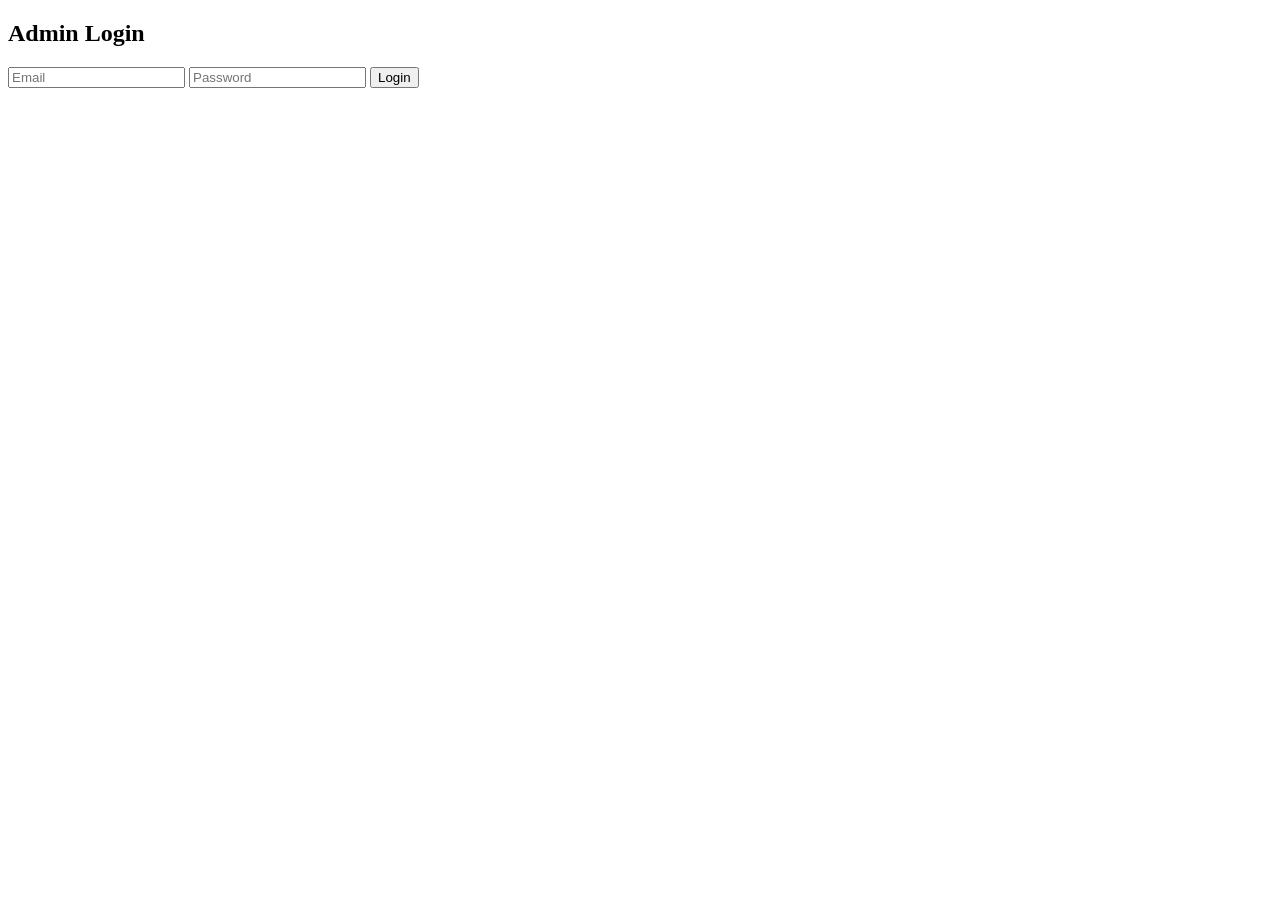
==== index.html @ a339a1fa "Add files via upload" ====
<!DOCTYPE html>
<html lang="en">
<head>
    <meta charset="UTF-8">
    <meta name="viewport" content="width=device-width, initial-scale=1.0">
    <title>Dashboard</title>
    <link rel="stylesheet" href="styles.css">
</head>
<body class="login-body">
  <div class="login-container">
    <h2>Admin Login</h2>
      <form onsubmit="login(event)">
      <input type="email" placeholder="Email" required>
      <input type="password" placeholder="Password" required>
    <button type="submit">Login</button>
    </form>
  </div>
  <script>
function login(e) {
  e.preventDefault();

  const email = document.querySelector('input[type="email"]').value;
  const password = document.querySelector('input[type="password"]').value;

  if(email === "admin@IJJANA.com" && password === "admin123") {
    window.location.href = "dashboard.html";
  } else {
    alert("Invalid login credentials");
  }
}
</script>
</body>
</html>
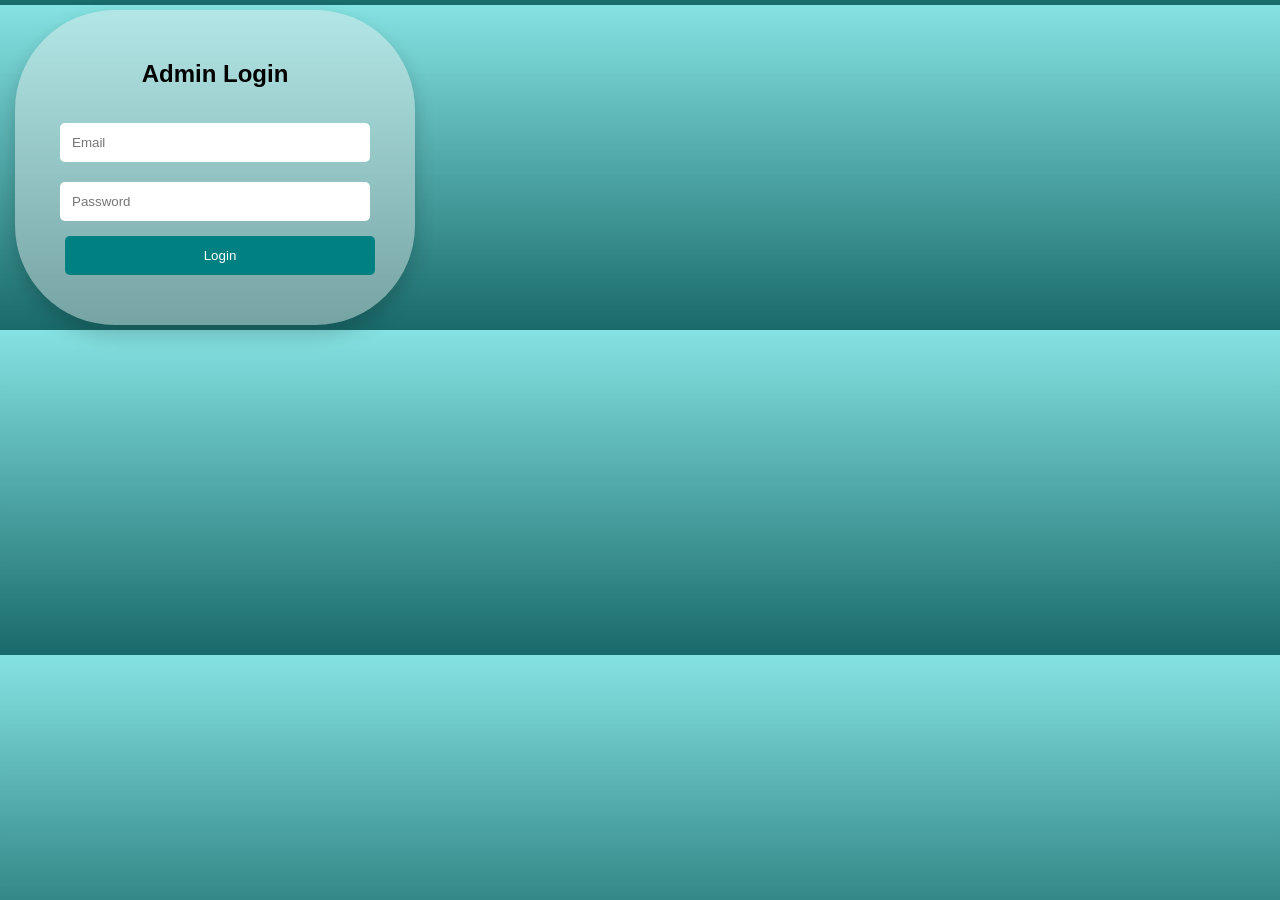
==== commit fb95379a: "Add files via upload" ====
--- a/index.html
+++ b/index.html
@@ -4,9 +4,15 @@
     <meta charset="UTF-8">
     <meta name="viewport" content="width=device-width, initial-scale=1.0">
     <title>Dashboard</title>
-    <link rel="stylesheet" href="styles.css">
+    <link rel="stylesheet" href="./style.css">
 </head>
 <body class="login-body">
+  <!-- Background Video -->
+  <video autoplay muted loop playsinline class="bg-video">
+    <source src="./assets/images/video.mp4" type="video/mp4">
+    Your browser does not support the video tag.
+  </video>
+
   <div class="login-container">
     <h2>Admin Login</h2>
       <form onsubmit="login(event)">
@@ -15,19 +21,6 @@
     <button type="submit">Login</button>
     </form>
   </div>
-  <script>
-function login(e) {
-  e.preventDefault();
-
-  const email = document.querySelector('input[type="email"]').value;
-  const password = document.querySelector('input[type="password"]').value;
-
-  if(email === "admin@IJJANA.com" && password === "admin123") {
-    window.location.href = "dashboard.html";
-  } else {
-    alert("Invalid login credentials");
-  }
-}
-</script>
+  <script src="main.js"></script>
 </body>
 </html>
--- a/style.css
+++ b/style.css
@@ -0,0 +1,620 @@
+/* Background Video */
+.bg-video {
+  position: fixed;
+  top: 0;
+  left: 0;
+  width: 100%;
+  height: 100%;
+  object-fit: cover;
+  z-index: -1;
+}
+
+/* Login Box */
+.login-container {
+  background: rgba(243, 238, 238, 0.424);
+  padding: 40px;
+  border-radius: 100px;
+  width: 400px;
+  text-align: center;
+  color: rgb(0, 0, 0);
+  box-shadow: 0 10px 20px rgba(0,0,0,0.2);}
+
+.login-container h2 {
+  margin-bottom: 20px;
+}
+
+.login-container input {
+  width: 100%;
+  padding: 12px;
+  margin: 10px 0;
+  border: none;
+  border-radius: 5px;
+}
+
+.login-container button {
+  width: 100%;
+  padding: 12px;
+  background: teal;
+  color: white;
+  border: none;
+  border-radius: 5px;
+  cursor: pointer;
+}
+
+.login-container button:hover {
+  background: #006666;
+}
+ 
+/* Header */
+.header {
+  height: 60px;
+  background: #111827;
+  color: #fff;
+  display: flex;
+  justify-content: space-between;
+  align-items: center;
+  padding: 0 20px;
+}
+
+/* Layout */
+.layout {
+  display: flex;
+  min-height: calc(100vh - 60px);
+}
+
+.header:hover{
+  background-color: #3db4dc54;
+  box-shadow: 0 4px 8px #fff6f64d;
+}
+
+
+/* Dashboard layout */
+.dashboard {
+  display: flex;
+  min-height: 100vh;
+  background: linear-gradient(to bottom, #8de0de, #3a9b9b);
+}
+
+/* Sidebar */
+.sidebar {
+  width: 220px;
+  background: transparent;
+  color: #131212;
+  display: flex;
+  flex-direction: column;
+  align-items: center;
+  padding-top: 20px;
+  box-shadow: 2px 0 5px rgba(0,0,0,0.1);
+}
+
+/* additional styles for sidebar links */
+.sidebar ul {
+  list-style-type: none !important;
+}
+
+/* additional styles for sidebar links */
+
+
+
+.sidebar li {
+  padding: 15px 15px;
+  gap: 10px;
+  cursor: pointer;
+  border-bottom: 1px solid transparent;
+
+}
+
+.sidebar li:hover,
+.sidebar .active {
+  background: transparent solid #a81d16;
+}
+.sidebar li a {
+  text-decoration: none;
+  color: inherit;
+  display: block;
+}
+
+/* Main content */
+.main-content h1{
+  display: flex;
+  justify-content: center;
+  color: rgb(0, 0, 0);
+text-align: center;
+  margin-top: 2px;
+}
+ .main-container h1 {
+  margin: 0 0 15px 0;
+  color: #555;
+}
+
+
+
+.main {
+  flex: content;
+  padding: 20px;
+  background: #f3f4f6;
+}
+
+.main h2 {
+  margin-bottom: 20px;
+}
+
+/* Cards */
+.cards {
+  display: grid;
+  grid-template-columns: repeat(auto-fit, minmax(220px, 1fr));
+  gap: 20px;
+}
+
+.card {
+  color: #fff;
+  padding: 20px;
+  border-radius: 6px;
+  min-height: 110px;
+}
+
+.card h3 {
+  font-size: 32px;
+}
+
+.card p {
+  margin-top: 10px;
+  font-size: 16px;
+}
+
+/* Colors */
+.blue { background: #3b82f6; }
+.pink { background: #db2777; }
+.green { background: #16a34a; }
+.cyan { background: #06b6d4; }
+.orange { background: #f97316; }
+.red { background: #dc2626; }
+.yellow { background: #f59e0b; }
+.teal { background: #14b8a6; }
+
+
+/* Table container fix */
+.appointment-table {
+  width: 100%;
+  border-collapse: separate;
+  margin-top: 20px;
+  background: #fff;
+  border-radius: 8px;
+  overflow: hidden;
+}
+.main-container {
+  flex: 1;
+  padding: 20px;
+  margin-top: 0px;
+  padding-top: 20px;
+  
+}
+ .main-container {
+  flex: 1;
+  padding: 20px;
+  margin-top: 0;
+}
+
+
+/* Table header */
+.appointment-table th {
+  background: #1e88e5;
+  color: rgb(10, 8, 8);
+  padding: 12px;
+  text-align: center;
+  font-size: 14px;
+}
+
+/* Table data */
+.appointment-table td {
+  padding: 12px;
+  text-align: center;
+  font-size: 14px;
+  border-bottom: 1px solid #eee;
+}
+
+/* Status badge */
+.status {
+  padding: 6px 12px;
+  border-radius: 15px;
+  font-size: 13px;
+  font-weight: 600;
+  display: inline-block;
+}
+
+.status.pending {
+  background: #f9a825;
+  color: white;
+}
+
+.status.approved {
+  background: #43a047;
+  color: white;
+}
+
+.status.rejected {
+  background: #e53935;
+  color: white;
+}
+
+/* Buttons container */
+.action-buttons {
+  display: flex;
+  justify-content: center;
+  gap: 8px;
+}
+
+/* Buttons */
+.btn {
+  padding: 6px 12px;
+  border-radius: 20px;
+  border: none;
+  cursor: pointer;
+  font-size: 13px;
+}
+
+.btn.approve {
+  background-color: #2e7d32;
+  color: white;
+}
+
+.btn.reject {
+  background-color: #c62828;
+  color: white;
+}
+.main-content {
+  max-width: 1200px;
+  margin:auto; /* Adjust based on sidebar width */
+}
+
+/* GK service css */
+/*GLOBAL VARIABLES*/
+:root {
+  --primary: #008080;
+  --primary-dark: #005a5a;
+  --secondary: #20B2AA;
+
+  --text-dark: #7d6c6c;
+  --text-light: #1a1d1d;
+  --text-shadow: var(--text-dark);  
+
+
+  --card-bg: #b71c1c;
+  --page-bg: linear-gradient(rgba(103, 219, 219, 0.8), rgba(0, 90, 90, 0.9)), 
+  url("./IMG/banner-physio.png") center/cover fixed;
+
+
+  --radius: 1400px 100px;
+  --shadow: 50px 50px 30px rgb(7, 96, 96);
+
+    --heading-font: "Playfair Display", serif;
+    --body-font: "Inter", sans-serif;
+
+}
+
+/*RESET */
+* {
+  margin: 5px;
+  padding: 0;
+  box-sizing: border-box;
+  font-family: var(--body-font);
+}
+
+body {
+  background: var(--page-bg);
+  color: var(--text-dark);
+  line-height: 1.6;
+  /* Adjusted from 2.6 which was too loose */
+}
+
+.container {
+  width: 90%;
+  max-width: 1200px;
+  margin: auto;
+}
+
+/*NAVBAR*/
+.navbar {
+  position: fixed;
+  width: 100%;
+  top: 0;
+  /* background: rgba(255, 255, 255, 0.95); */
+  backdrop-filter: blur(6px);
+  padding: 15px 0;
+  box-shadow: 10px 3px 10px rgba(239, 238, 238, 0.856);
+  z-index: 1000;
+    
+}
+
+.nav-container {
+  display: flex;
+  justify-content: space-between;
+  align-items: center;
+}
+
+.logo {
+  display: flex;
+  align-items: center;
+  gap: 10px;
+  box-shadow: 10px 5px 10px rgba(22, 16, 16, 0.968);
+}
+
+/* .logo h2 {
+  /* font-family: var(--heading-font);
+  color: var(--primary);
+  font-size: 24px;
+  margin: 0;
+  box-shadow: 10px 5px 10px rgba(100, 228, 242, 0.968); */
+
+.navItems a {
+  text-decoration: none;
+  margin-left: 35px;
+  background-color: none;
+  color: black;
+  font-weight: 600;
+  transition: 0.3s;
+}
+.navItems a:last-child {
+  margin-left: 20px;
+  border-radius: 20px 10px 50px 10px;
+  padding: 8px 15px;
+  bottom: auto;
+  background-color: #eee;
+}
+.navItems a:last-child:hover {
+  background-color: var(--primary);
+  color: white;
+}
+
+.navItems a:hover {
+  color: var(--primary);
+}
+
+/*BANNER*/
+.banner {
+  margin-top: 80px;
+  position: relative;
+ 
+}
+
+.banner img {
+  width: 100%;
+  height: 600px;
+  border-radius: var(--radius);
+  object-fit: cover;
+  filter: brightness(80%);
+  box-shadow: var(--shadow);
+}
+
+.banner-overlay {
+  position: absolute;
+  top: 50%;
+  left: 50%;
+  transform: translate(-50%, -50%);
+  color: #fff;
+  text-align: center;
+  width: 80%;
+}
+
+.banner-overlay h1 {
+  font-family: var(--heading-font);
+  font-size: 48px;
+  margin-bottom: 20px;
+  text-shadow: 0 2px 4px rgba(0, 0, 0, 0.3);
+}
+
+.banner-overlay p {
+  font-size: 20px;
+  max-width: 700px;
+  margin: 0 auto;
+  text-shadow: 0 2px 4px rgba(0, 0, 0, 0.3);
+}
+
+/*SECTIONS*/
+.section {
+  padding: 80px 50px;
+}
+
+.section h2 {
+  text-align: center;
+  font-size: 38px;
+  margin-bottom: 10px;
+  color: var(--primary-dark);
+  font-family: var(--heading-font);
+}
+
+.section-subtitle {
+  text-align: center;
+  color: var(--text-light);
+  margin-bottom: 50px;
+  font-size: 18px;
+}
+
+
+/*SERVICES GRID*/
+.services-grid {
+  display: grid;
+  gap: 30px;
+  grid-template-columns: repeat(auto-fit, minmax(300px, 2fr));
+}
+
+.service-card {
+  background: none;
+  border-radius: var(--radius);
+  box-shadow: var(--shadow);
+  text-align: center;
+  overflow: visible;
+  transition: 0.5s ease;
+  border: 10px solid rgba(207, 105, 105, 0.05);
+  border-radius: 100px 0px 100px 0px;
+  /* Subtle border */
+}
+
+.service-card img {
+  width: 100%;
+  height: 230px;
+  object-fit: cover;
+  border-radius: 100px 0px 100px 0px;
+}
+
+.service-card h3 {
+  margin-top: 20px;
+  color: white;
+  font-family: var(--heading-font);
+  font-size: 22px;
+}
+
+.service-card p {
+  padding: 10px 20px 25px;
+  color: white;
+  font-size: 15px;
+  line-height: 1.6;
+}
+
+.service-card:hover {
+  transform: translateY(-10px);
+  box-shadow: 0 15px 30px rgba(0, 0, 0, 0.1);
+}
+.service-card a{
+  text-decoration: none;
+  color: blue;
+}
+.container p {
+  color: rgb(8, 8, 8);
+}
+.service-card a:hover{
+  text-decoration: underline;
+  color: rgb(129, 203, 16);
+}
+
+/*FEATURES CARDS */
+.features-grid {
+  display: grid;
+  gap: 30px;
+  grid-template-columns: repeat(auto-fit, minmax(280px, 1fr));
+}
+
+.feature-card {
+  background: var(--primary);
+  /* border-radius: var(--radius); */
+  overflow: hidden;
+  text-align: center;
+  box-shadow: var(--shadow);
+  transition: 0.6s;
+  border-radius: 100px 0px 100px 70px;
+}
+
+.feature-card img {
+  width: 100%;
+  height: 200px;
+  object-fit: cover;
+}
+
+.feature-card h3 {
+  margin: 20px 0 10px;
+  color: var(--primary-dark);
+  font-family: var(--heading-font);
+}
+
+.feature-card p {
+  padding: 0 20px 30px;
+  color: var(--text-light);
+}
+
+.feature-card:hover {
+  transform: translateY(-8px);
+}
+
+/*BOOKING SECTION*/
+.res-hero {
+  background: linear-gradient(rgba(0, 128, 128, 0.8), rgba(0, 90, 90, 0.9)), 
+  url("./assets/images/banner-physio.png") center/cover fixed;
+  padding: 100px 0;
+  text-align: center;
+  color: #fff;
+}
+
+.res-container {
+  max-width: 600px;
+  margin: auto;
+}
+
+.res-container h2 {
+  font-family: var(--heading-font);
+  font-size: 42px;
+  margin-bottom: 20px;
+}
+
+.res-form input,
+.res-form select,
+.res-form textarea {
+  width: 80%;
+  padding: 15px;
+  margin: 10px 0;
+  border: none;
+  border-radius: 8px;
+  font-size: 16px;
+}
+
+.res-form button {
+  padding: 15px 40px;
+  margin-top: 20px;
+  background: #fff;
+  color: var(--primary);
+  border: none;
+  font-size: 18px;
+  font-weight: bold;
+  border-radius: 50px;
+  cursor: pointer;
+  transition: 0.3s;
+}
+
+.res-form button:hover {
+  background: var(--secondary);
+  color: #fff;
+}
+
+/* CONTACT SECTION */
+.contact-grid {
+  display: grid;
+  grid-template-columns: repeat(auto-fit, minmax(250px, 1fr));
+  gap: 40px;
+  padding: 60px 0;
+  border-top: 1px solid #eee;
+}
+
+.contact-grid h3 {
+  color: black;
+  margin-bottom: 20px;
+  font-family: var(--heading-font);
+}
+.contact-grid h2{
+  color: rgb(8, 8, 8);
+}
+.container p {
+  color: rgb(237, 231, 231);
+  line-height: 1.6;
+}
+/* FOLLOW US ICONS */
+.icon {
+  display: flex;
+  gap: 15px;
+}
+
+.icon img {
+  width: 35px;
+  height: 35px;
+  transition: 0.3s ease;
+}
+
+.icon img:hover {
+  transform: scale(1.1);
+}
+
+/* FOOTER */
+.footer {
+  text-align: center;
+  padding: 30px;
+  background: var(--primary-dark);
+  color: #fff;
+}
